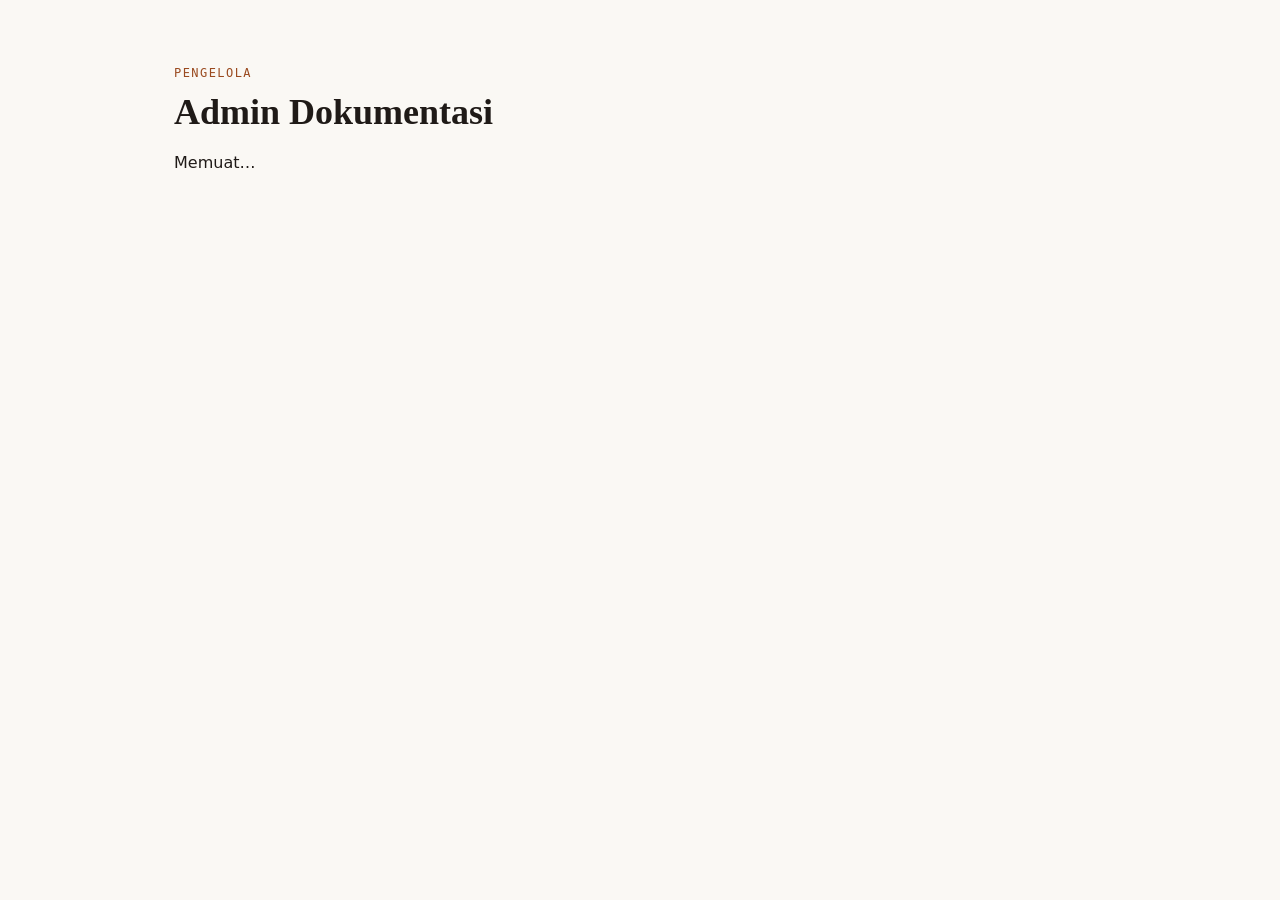
==== admin.html @ 17e3a12a "Create admin.html" ====
<!DOCTYPE html>
<html lang="id">
<head>
  <meta charset="UTF-8">
  <meta name="viewport" content="width=device-width, initial-scale=1">
  <meta name="robots" content="noindex, nofollow">
  <title>Admin: Dokumentasi MA Nurul Ummah</title>
  <link rel="stylesheet" href="css/style.css">
  <link rel="stylesheet" href="css/admin.css">
</head>
<body>
  <main>
    <p class="label">Pengelola</p>
    <h1>Admin Dokumentasi</h1>

    <section id="view-loading">
      <p>Memuat…</p>
    </section>

    <section id="view-login" hidden>
      <h2>Masuk</h2>
      <form id="form-login" autocomplete="on">
        <label for="login-username">Username</label>
        <input id="login-username" name="username" type="text" autocomplete="username"
               autocapitalize="none" spellcheck="false" required maxlength="30">

        <label for="login-password">Password</label>
        <input id="login-password" name="password" type="password"
               autocomplete="current-password" required maxlength="100">

        <p id="msg-login" class="msg" role="alert"></p>
        <button type="submit" id="btn-login">Masuk</button>
      </form>
    </section>

    <section id="view-change" hidden>
      <h2>Ganti password</h2>
      <p id="change-info"></p>
      <form id="form-change">
        <label for="change-old">Password lama</label>
        <input id="change-old" type="password" autocomplete="current-password" required maxlength="100">

        <label for="change-new">Password baru</label>
        <input id="change-new" type="password" autocomplete="new-password" required maxlength="100">
        <small>Minimal 8 karakter, mengandung huruf dan angka, dan tidak memuat username.</small>

        <label for="change-new2">Ulangi password baru</label>
        <input id="change-new2" type="password" autocomplete="new-password" required maxlength="100">

        <p id="msg-change" class="msg" role="alert"></p>
        <button type="submit" id="btn-change">Simpan password baru</button>
        <button type="button" id="btn-change-cancel" class="secondary">Batal</button>
      </form>
    </section>

    <section id="view-dashboard" hidden>
      <p>Masuk sebagai <strong id="who-name"></strong> (<span id="who-role"></span>)</p>
      <p>
        <button type="button" id="btn-open-change" class="secondary">Ganti password</button>
        <button type="button" id="btn-logout" class="secondary">Keluar</button>
      </p>
      <hr>
      <p>Fitur upload dan pengelolaan dokumentasi menyusul di tahap berikutnya.</p>
    </section>
  </main>

  <script src="js/config.js"></script>
  <script src="js/api.js"></script>
  <script src="js/admin.js"></script>
</body>
</html>
---- css/style.css ----
:root {
  --latar: #FAF8F4;
  --teks: #1F1A17;
  --aksen: #9A4A1F;
}

* { box-sizing: border-box; }

body {
  margin: 0;
  background: var(--latar);
  color: var(--teks);
  font-family: system-ui, -apple-system, "Segoe UI", Roboto, sans-serif;
  line-height: 1.6;
}

main {
  max-width: 980px;
  margin: 0 auto;
  padding: 64px 24px;
}

.label {
  margin: 0 0 8px;
  color: var(--aksen);
  font-family: ui-monospace, Consolas, monospace;
  font-size: 12px;
  letter-spacing: 0.12em;
  text-transform: uppercase;
}

h1 {
  margin: 0 0 16px;
  font-family: Georgia, "Times New Roman", serif;
  font-size: 36px;
  line-height: 1.2;
}
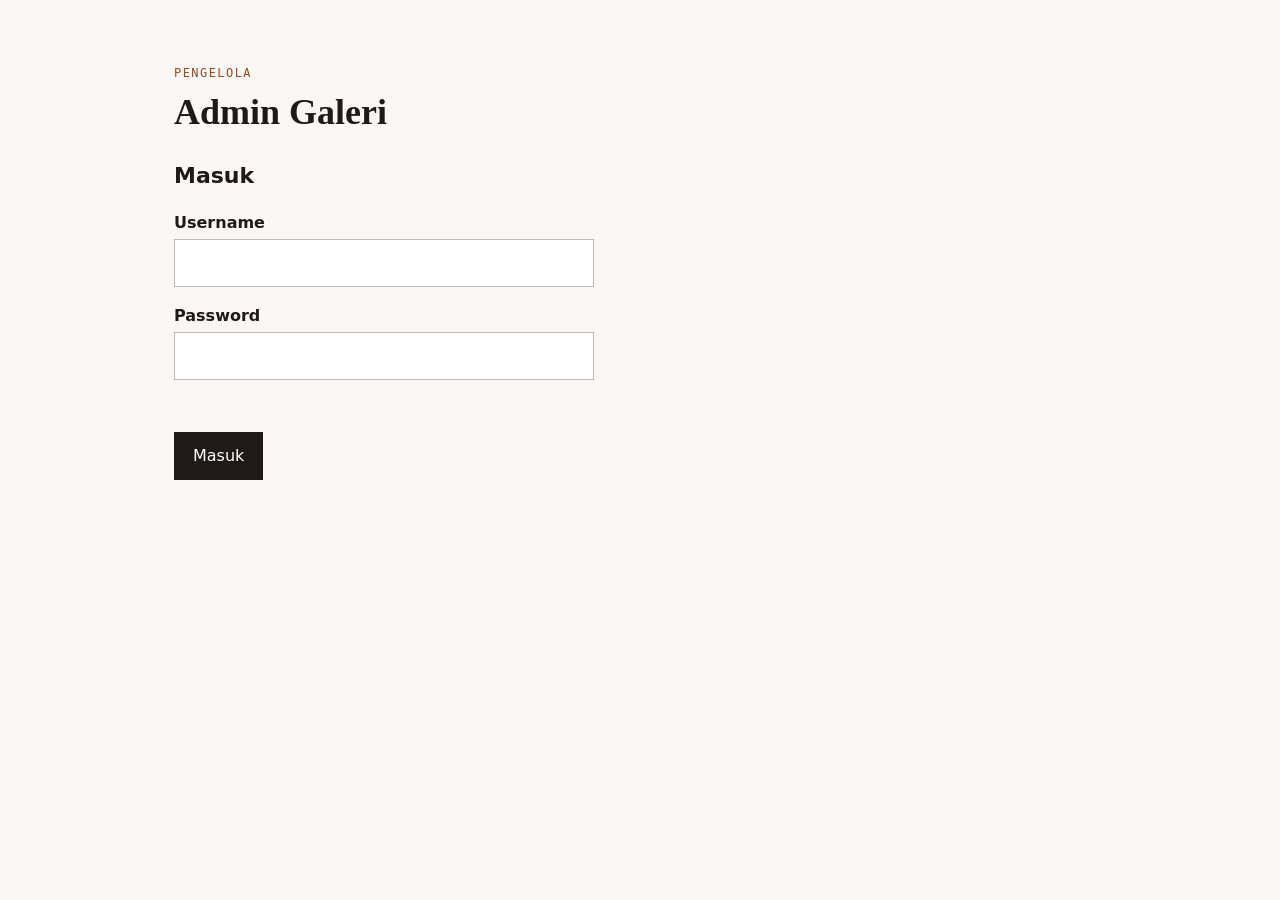
==== commit 5a7b198c: "Update admin.html" ====
--- a/admin.html
+++ b/admin.html
@@ -4,14 +4,15 @@
   <meta charset="UTF-8">
   <meta name="viewport" content="width=device-width, initial-scale=1">
   <meta name="robots" content="noindex, nofollow">
-  <title>Admin: Dokumentasi MA Nurul Ummah</title>
+  <title>Admin: Galeri MA Nurul Ummah</title>
   <link rel="stylesheet" href="css/style.css">
   <link rel="stylesheet" href="css/admin.css">
+  <link rel="stylesheet" href="css/upload.css">
 </head>
 <body>
   <main>
     <p class="label">Pengelola</p>
-    <h1>Admin Dokumentasi</h1>
+    <h1>Admin Galeri</h1>
 
     <section id="view-loading">
       <p>Memuat…</p>
@@ -60,12 +61,36 @@
         <button type="button" id="btn-logout" class="secondary">Keluar</button>
       </p>
       <hr>
-      <p>Fitur upload dan pengelolaan dokumentasi menyusul di tahap berikutnya.</p>
+
+      <h2>Unggah foto</h2>
+      <div class="up-shared">
+        <label for="up-category">Kategori</label>
+        <select id="up-category">
+          <option value="">— Pilih kategori —</option>
+        </select>
+
+        <label for="up-event">Nama kegiatan</label>
+        <input id="up-event" type="text" list="up-events" maxlength="120" autocomplete="off">
+        <datalist id="up-events"></datalist>
+        <small>Ketik nama baru, atau pilih nama yang pernah dipakai agar penulisannya seragam.</small>
+
+        <label for="up-date">Tanggal kegiatan</label>
+        <input id="up-date" type="date">
+
+        <label for="up-files">Foto (bisa pilih beberapa sekaligus, maksimal 20)</label>
+        <input id="up-files" type="file" accept="image/*" multiple>
+      </div>
+
+      <div id="up-list"></div>
+
+      <p id="msg-upload" class="msg" role="status"></p>
+      <button type="button" id="btn-upload">Unggah semua foto</button>
     </section>
   </main>
 
   <script src="js/config.js"></script>
   <script src="js/api.js"></script>
+  <script src="js/upload.js"></script>
   <script src="js/admin.js"></script>
 </body>
 </html>
--- a/css/admin.css
+++ b/css/admin.css
@@ -0,0 +1,35 @@
+h2 { margin: 24px 0 12px; font-size: 22px; }
+
+form { max-width: 420px; }
+
+label { display: block; margin: 16px 0 4px; font-weight: 600; }
+
+input, select, textarea {
+  display: block;
+  width: 100%;
+  padding: 10px;
+  border: 1px solid #bbb;
+  background: #fff;
+  color: inherit;
+  font: inherit;
+}
+
+small { display: block; margin-top: 4px; color: #666; }
+
+button {
+  margin: 16px 8px 0 0;
+  padding: 10px 18px;
+  border: 1px solid var(--teks);
+  background: var(--teks);
+  color: #fff;
+  font: inherit;
+  cursor: pointer;
+}
+
+button.secondary { background: transparent; color: var(--teks); }
+
+button:disabled { opacity: 0.5; cursor: wait; }
+
+.msg { min-height: 1.5em; margin: 12px 0 0; color: #b00020; }
+
+[hidden] { display: none !important; }
--- a/css/upload.css
+++ b/css/upload.css
@@ -0,0 +1,34 @@
+.up-shared { max-width: 420px; }
+
+#up-list { margin: 24px 0 0; }
+
+.up-row {
+  display: grid;
+  grid-template-columns: 120px 1fr auto;
+  gap: 16px;
+  align-items: start;
+  padding: 16px 0;
+  border-top: 1px solid #ddd;
+}
+
+.up-row.done { opacity: 0.65; }
+
+.up-prev {
+  width: 120px;
+  height: 90px;
+  object-fit: cover;
+  background: #eee;
+}
+
+.up-fields label { margin-top: 0; margin-bottom: 8px; }
+
+.up-status { margin: 4px 0 0; font-size: 14px; color: #666; word-break: break-word; }
+.up-status.ok { color: #1b6e2d; }
+.up-status.err { color: #b00020; }
+
+.msg.ok { color: #1b6e2d; }
+
+@media (max-width: 560px) {
+  .up-row { grid-template-columns: 1fr; }
+  .up-prev { width: 100%; height: 180px; }
+}
